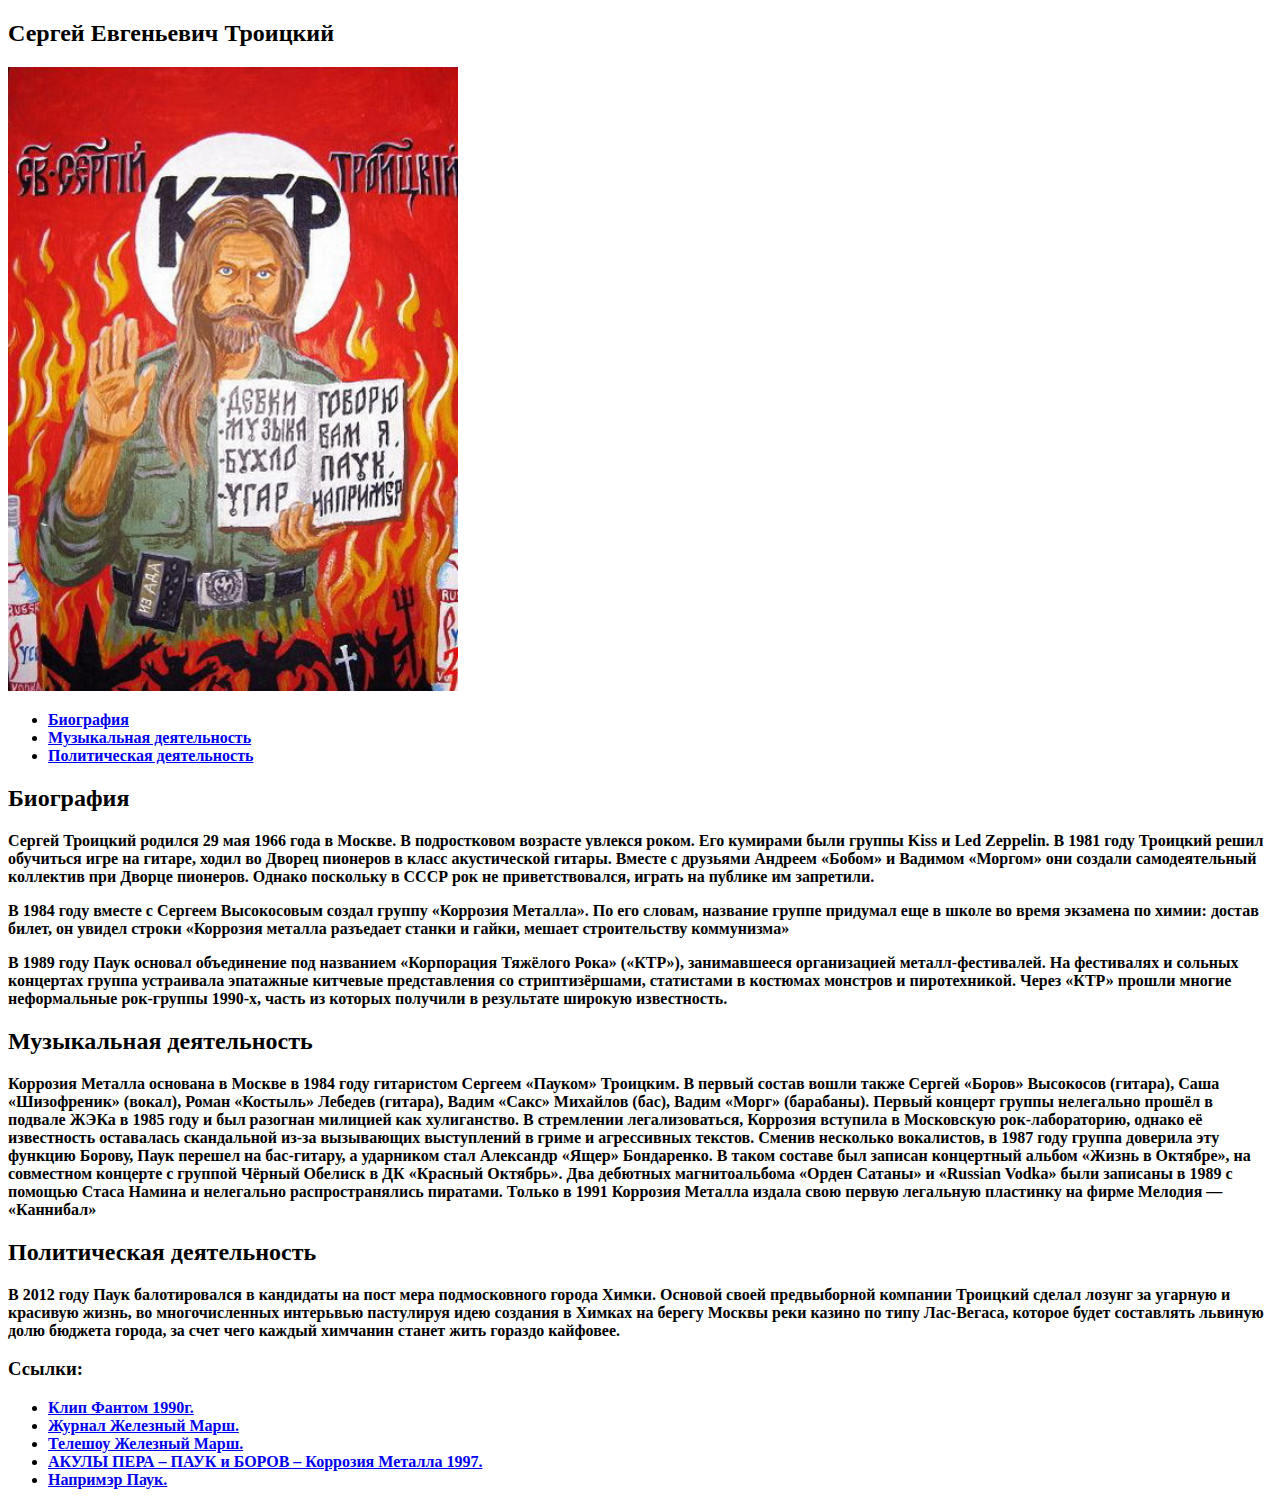
==== 1st project/projectpauk.html @ 8a0babcb "добавлено фото" ====
<!DOCTYPE html>
<html>
  <head>
    <title>Сергей "Паук" Троицкий</title>
  </head>
  <body>
    <h2><strong>Сергей Евгеньевич Троицкий<strong></h2>
    <img src="images/picturepauk.jpg" width="450" alt="picturepauk в jpg"/>
<ul>
  <li><a href="https://ru.wikipedia.org/wiki/%D0%A2%D1%80%D0%BE%D0%B8%D1%86%D0%BA%D0%B8%D0%B9,_%D0%A1%D0%B5%D1%80%D0%B3%D0%B5%D0%B9_%D0%95%D0%B2%D0%B3%D0%B5%D0%BD%D1%8C%D0%B5%D0%B2%D0%B8%D1%87"
    target='_blank'>Биография</a>
  </li>
  <li><a href="http://korroziametalla.ru/"
    target='_blank'>Музыкальная деятельность</a>
    </li>
    <li><a href="https://www.kommersant.ru/doc/2009930/"
      target='_blank'>Политическая деятельность</a>
      </li>
</ul>
<h2><strong>Биография<strong></h2>
<p>Сергей Троицкий родился 29 мая 1966 года в Москве.  В подростковом возрасте увлекся роком. Его кумирами были группы Kiss и Led Zeppelin. 
  В 1981 году Троицкий решил обучиться игре на гитаре, ходил во Дворец пионеров в класс акустической гитары. 
  Вместе с друзьями Андреем «Бобом» и Вадимом «Моргом» они создали самодеятельный коллектив при Дворце пионеров. 
  Однако поскольку в СССР рок не приветствовался, играть на публике им запретили.</p>

  <p>В 1984 году вместе с Сергеем Высокосовым создал группу «Коррозия Металла». По его словам, название группе придумал еще в школе во время 
  экзамена по химии: достав билет, он увидел строки «Коррозия металла разъедает станки и гайки, мешает строительству коммунизма»
  </p>

  <p>В 1989 году Паук основал объединение под названием «Корпорация Тяжёлого Рока» («КТР»), занимавшееся организацией металл-фестивалей. 
  На фестивалях и сольных концертах группа устраивала эпатажные китчевые представления со стриптизёршами, статистами в костюмах монстров и 
  пиротехникой. 
  Через «КТР» прошли многие неформальные рок-группы 1990-х, часть из которых получили в результате широкую известность.
</p>

<h2><strong>Музыкальная деятельность<strong></h2>
  <p>Коррозия Металла основана в Москве в 1984 году гитаристом Сергеем «Пауком» Троицким. В первый состав вошли также Сергей «Боров» Высокосов (гитара), 
    Саша «Шизофреник» (вокал), Роман «Костыль» Лебедев (гитара), Вадим «Сакс» Михайлов (бас), Вадим «Морг» (барабаны).
    Первый концерт группы нелегально прошёл в подвале ЖЭКа в 1985 году и был разогнан милицией как хулиганство.
    В стремлении легализоваться, Коррозия вступила в Московскую рок-лабораторию, однако её известность оставалась скандальной из-за 
    вызывающих выступлений в гриме и агрессивных текстов. Сменив несколько вокалистов, в 1987 году группа доверила эту функцию Борову, Паук перешел на бас-гитару, 
    а ударником стал Александр «Ящер» Бондаренко. В таком составе был записан концертный альбом «Жизнь в Октябре», на совместном концерте с группой Чёрный Обелиск в ДК «Красный Октябрь».
    Два дебютных магнитоальбома «Орден Сатаны» и «Russian Vodka» были записаны в 1989 с помощью Стаса Намина и нелегально распространялись пиратами. 
    Только в 1991 Коррозия Металла издала свою первую легальную пластинку на фирме Мелодия — «Каннибал»</p>

    <h2><strong>Политическая деятельность<strong></h2>
      В 2012 году Паук балотировался в кандидаты на пост мера подмосковного города Химки. 
      Основой своей предвыборной компании Троицкий сделал лозунг за угарную и красивую жизнь, во многочисленных интерьвью пастулируя 
      идею создания в Химках на берегу Москвы реки казино по типу Лас-Вегаса, которое будет составлять львиную долю бюджета города, за счет чего 
      каждый химчанин станет жить гораздо кайфовее.
    </p>

    <h3><strong>Ссылки:<strong></h3>
      <ul>
        <li><a href="https://www.youtube.com/watch?v=rTiEwXgvW38&t=152s"
          target='_blank'>Клип Фантом 1990г.</a>
          </li>
          <li><a href="https://www.liveinternet.ru/community/1471982/tags/%D0%B6%D0%B5%D0%BB%D0%B5%D0%B7%D0%BD%D1%8B%D0%B9%20%D0%BC%D0%B0%D1%80%D1%88/"
            target='_blank'>Журнал Железный Марш.</a>
            </li>
            <li><a href="https://www.youtube.com/watch?v=zh_1QNQeLTQ"
              target='_blank'>Телешоу Железный Марш.</a>
              </li>
              <li><a href="https://www.youtube.com/watch?v=ixHqHtTT1Jc"
                target='_blank'>АКУЛЫ ПЕРА – ПАУК и БОРОВ – Коррозия Металла 1997.</a>
                </li>
                <li><a href="https://lenta.ru/news/2012/08/27/pauk/"
                  target='_blank'>Напримэр Паук.</a>
                  </li>
      </ul>
  </body>
</html>
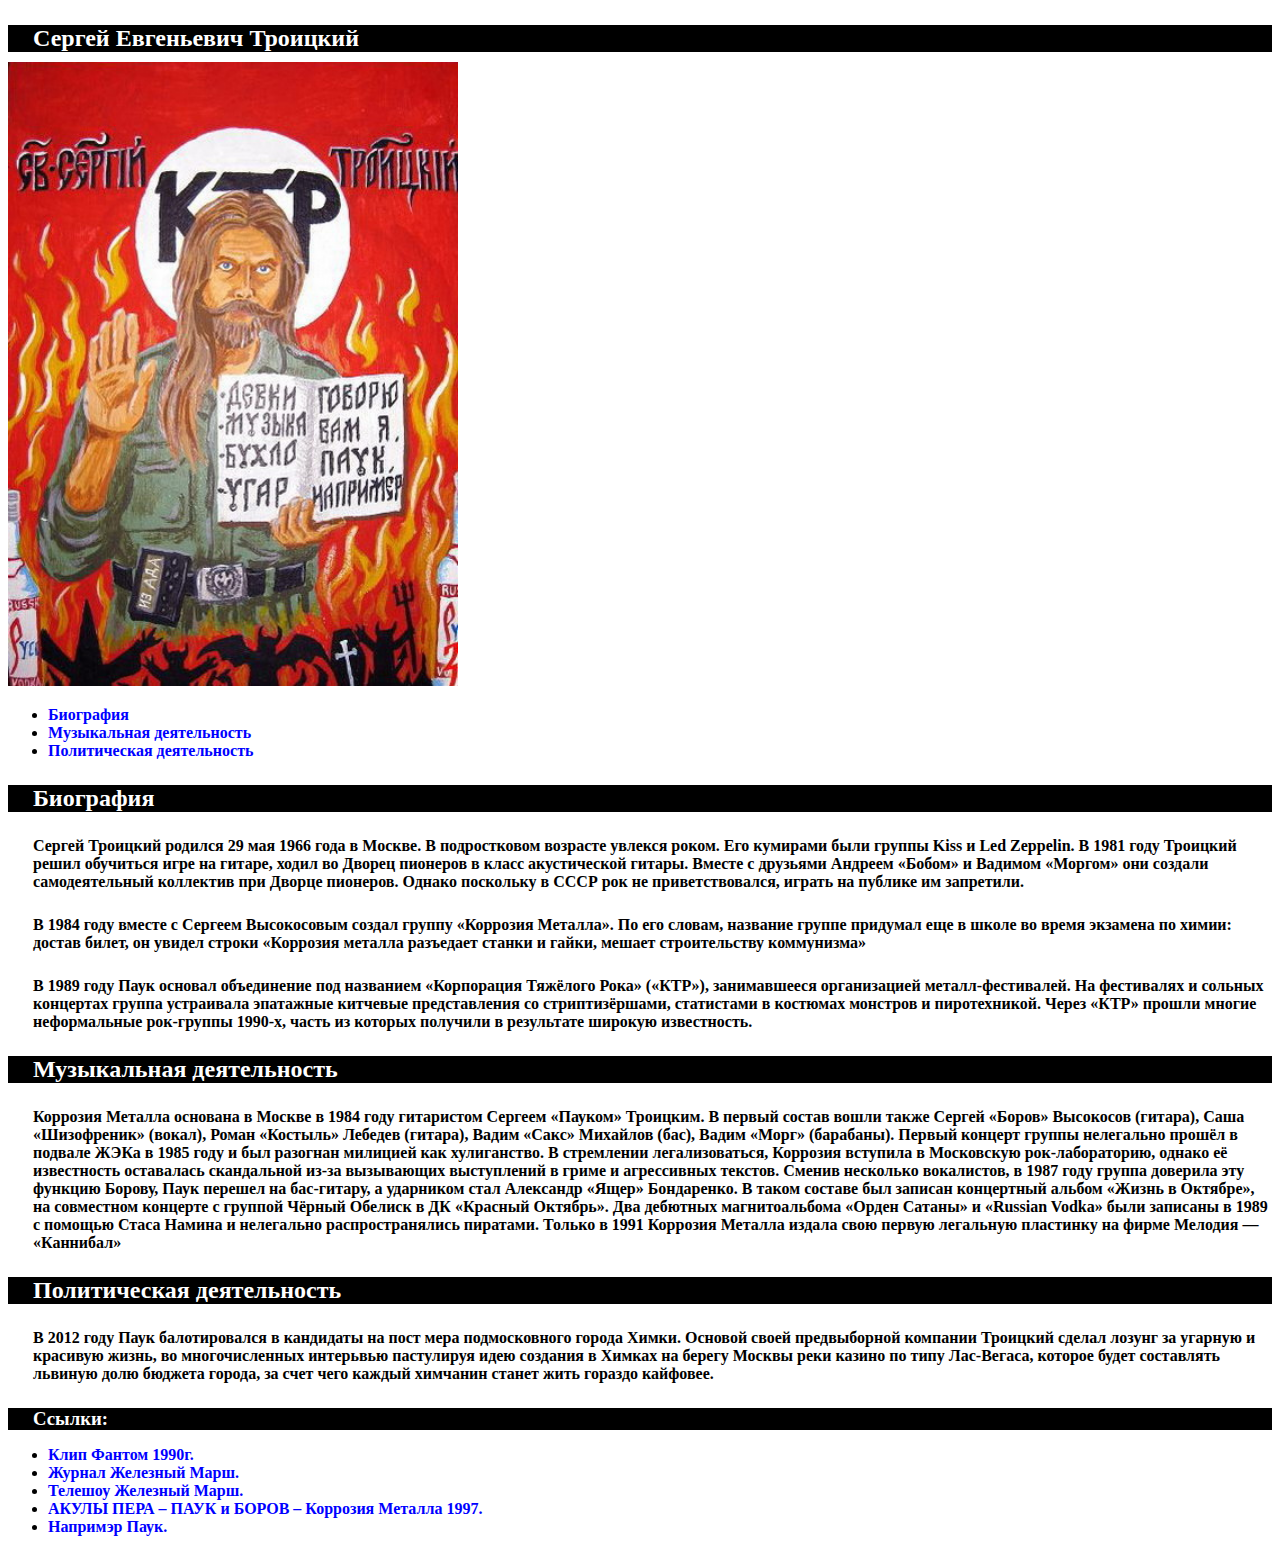
==== commit 9f176ace: "добавлена и подключена таблица стилей paukstyles" ====
--- a/1st project/projectpauk.html
+++ b/1st project/projectpauk.html
@@ -2,6 +2,7 @@
 <html>
   <head>
     <title>Сергей "Паук" Троицкий</title>
+    <link rel="stylesheet" href="paukstyles.css"/>
   </head>
   <body>
     <h2><strong>Сергей Евгеньевич Троицкий<strong></h2>
@@ -44,7 +45,7 @@
     Только в 1991 Коррозия Металла издала свою первую легальную пластинку на фирме Мелодия — «Каннибал»</p>
 
     <h2><strong>Политическая деятельность<strong></h2>
-      В 2012 году Паук балотировался в кандидаты на пост мера подмосковного города Химки. 
+      <p>В 2012 году Паук балотировался в кандидаты на пост мера подмосковного города Химки. 
       Основой своей предвыборной компании Троицкий сделал лозунг за угарную и красивую жизнь, во многочисленных интерьвью пастулируя 
       идею создания в Химках на берегу Москвы реки казино по типу Лас-Вегаса, которое будет составлять львиную долю бюджета города, за счет чего 
       каждый химчанин станет жить гораздо кайфовее.
--- a/1st project/paukstyles.css
+++ b/1st project/paukstyles.css
@@ -0,0 +1,32 @@
+h2, h3 {
+    background-color: black;
+    
+    color: white;
+    padding: 0 0 0 25px;
+    margin-top: 25px;
+    margin-bottom: 10px;
+  }
+  p {
+    padding: 0 0 0 25px;
+    margin-top: 25px;
+  }
+  a:link {
+    color: blue;
+    text-decoration: none;
+  }
+  
+  a:visited:hover {
+    color: orange;
+  }
+  
+  a:hover {
+    color: aqua;
+    text-decoration: underline;
+  }
+  
+  a:active {
+    color: red;
+  }
+  a:visited:active {
+    color: red;
+  }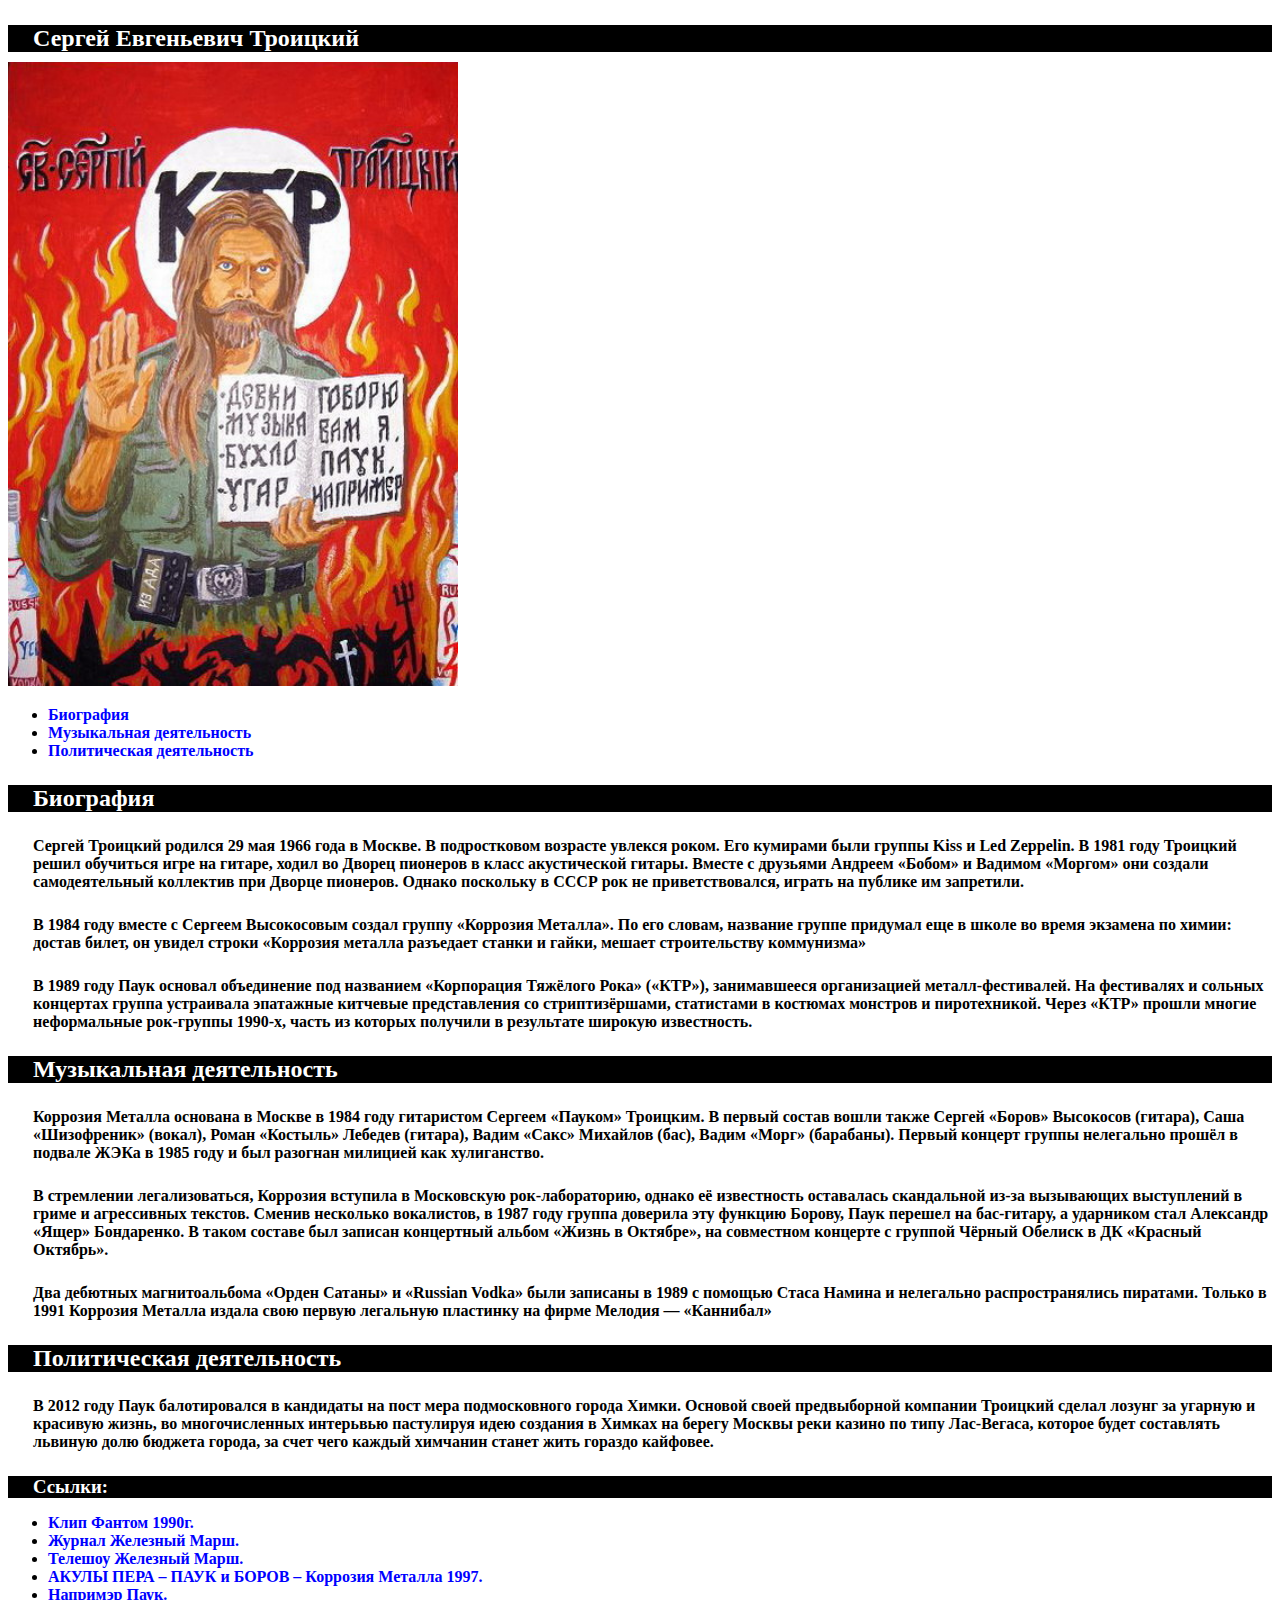
==== commit 73d521e8: "чуть подправил параграфы)" ====
--- a/1st project/projectpauk.html
+++ b/1st project/projectpauk.html
@@ -37,11 +37,11 @@
 <h2><strong>Музыкальная деятельность<strong></h2>
   <p>Коррозия Металла основана в Москве в 1984 году гитаристом Сергеем «Пауком» Троицким. В первый состав вошли также Сергей «Боров» Высокосов (гитара), 
     Саша «Шизофреник» (вокал), Роман «Костыль» Лебедев (гитара), Вадим «Сакс» Михайлов (бас), Вадим «Морг» (барабаны).
-    Первый концерт группы нелегально прошёл в подвале ЖЭКа в 1985 году и был разогнан милицией как хулиганство.
-    В стремлении легализоваться, Коррозия вступила в Московскую рок-лабораторию, однако её известность оставалась скандальной из-за 
+    Первый концерт группы нелегально прошёл в подвале ЖЭКа в 1985 году и был разогнан милицией как хулиганство.</p>
+    <p>В стремлении легализоваться, Коррозия вступила в Московскую рок-лабораторию, однако её известность оставалась скандальной из-за 
     вызывающих выступлений в гриме и агрессивных текстов. Сменив несколько вокалистов, в 1987 году группа доверила эту функцию Борову, Паук перешел на бас-гитару, 
-    а ударником стал Александр «Ящер» Бондаренко. В таком составе был записан концертный альбом «Жизнь в Октябре», на совместном концерте с группой Чёрный Обелиск в ДК «Красный Октябрь».
-    Два дебютных магнитоальбома «Орден Сатаны» и «Russian Vodka» были записаны в 1989 с помощью Стаса Намина и нелегально распространялись пиратами. 
+    а ударником стал Александр «Ящер» Бондаренко. В таком составе был записан концертный альбом «Жизнь в Октябре», на совместном концерте с группой Чёрный Обелиск в ДК «Красный Октябрь».</p>
+    <p>Два дебютных магнитоальбома «Орден Сатаны» и «Russian Vodka» были записаны в 1989 с помощью Стаса Намина и нелегально распространялись пиратами. 
     Только в 1991 Коррозия Металла издала свою первую легальную пластинку на фирме Мелодия — «Каннибал»</p>
 
     <h2><strong>Политическая деятельность<strong></h2>
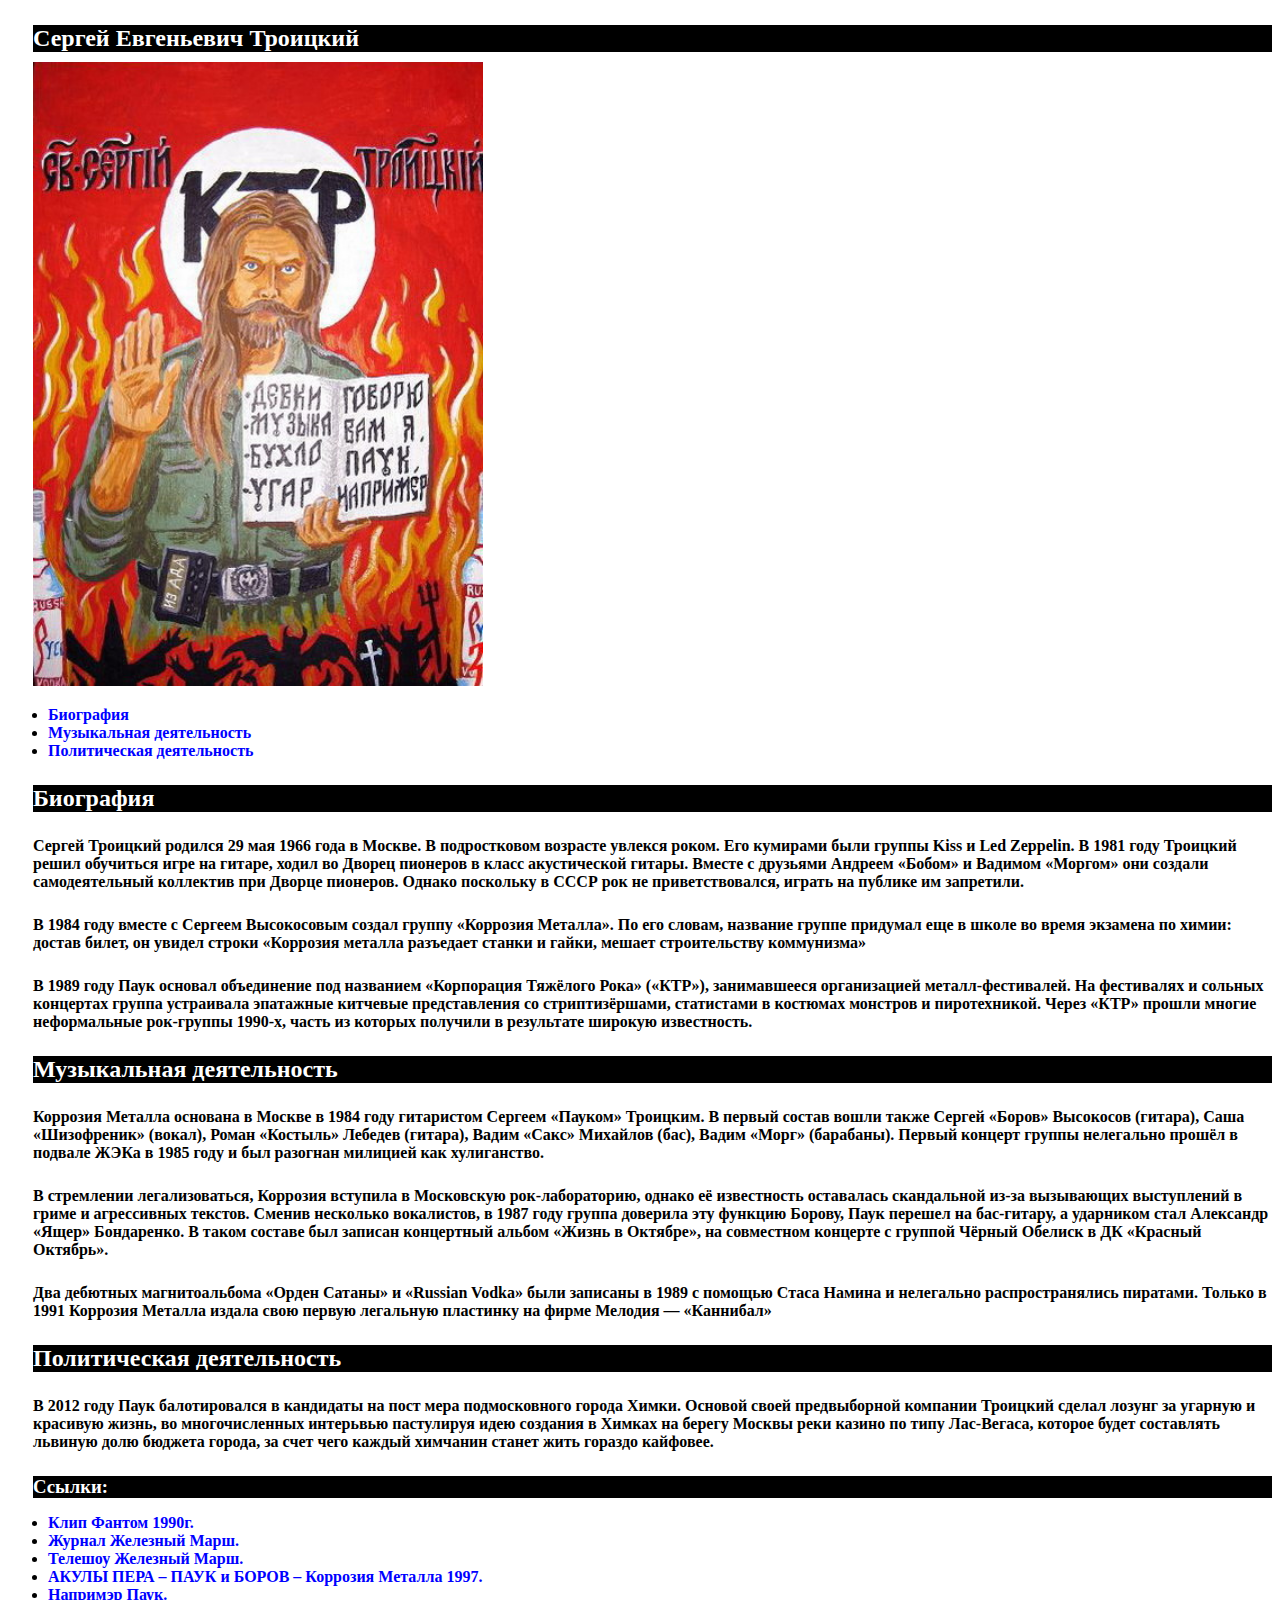
==== commit 3c984f7b: "исправлены отступы" ====
--- a/1st project/projectpauk.html
+++ b/1st project/projectpauk.html
@@ -6,7 +6,7 @@
   </head>
   <body>
     <h2><strong>Сергей Евгеньевич Троицкий<strong></h2>
-    <img src="images/picturepauk.jpg" width="450" alt="picturepauk в jpg"/>
+      <img class="image"src="images/picturepauk.jpg" width="450" alt="picturepauk в jpg"/>
 <ul>
   <li><a href="https://ru.wikipedia.org/wiki/%D0%A2%D1%80%D0%BE%D0%B8%D1%86%D0%BA%D0%B8%D0%B9,_%D0%A1%D0%B5%D1%80%D0%B3%D0%B5%D0%B9_%D0%95%D0%B2%D0%B3%D0%B5%D0%BD%D1%8C%D0%B5%D0%B2%D0%B8%D1%87"
     target='_blank'>Биография</a>
--- a/1st project/paukstyles.css
+++ b/1st project/paukstyles.css
@@ -1,32 +1,36 @@
 h2, h3 {
-    background-color: black;
-    
-    color: white;
-    padding: 0 0 0 25px;
-    margin-top: 25px;
-    margin-bottom: 10px;
+  background-color: black;
+  
+  color: white;
+  padding: 0 0 0 0px;
+  margin-top: 25px;
+  margin-bottom: 10px;
+  margin-left: 25px;
   }
-  p {
-    padding: 0 0 0 25px;
-    margin-top: 25px;
-  }
-  a:link {
-    color: blue;
-    text-decoration: none;
-  }
-  
-  a:visited:hover {
-    color: orange;
-  }
-  
-  a:hover {
-    color: aqua;
-    text-decoration: underline;
-  }
-  
-  a:active {
-    color: red;
-  }
-  a:visited:active {
-    color: red;
-  }+p {
+  padding: 0 0 0 25px;
+  margin-top: 25px;
+}
+a:link {
+  color: blue;
+  text-decoration: none;
+}
+
+a:visited:hover {
+  color: orange;
+}
+
+a:hover {
+  color: aqua;
+  text-decoration: underline;
+}
+
+a:active {
+  color: red;
+}
+a:visited:active {
+  color: red;
+}
+.image {
+  margin-left: 25px;
+}